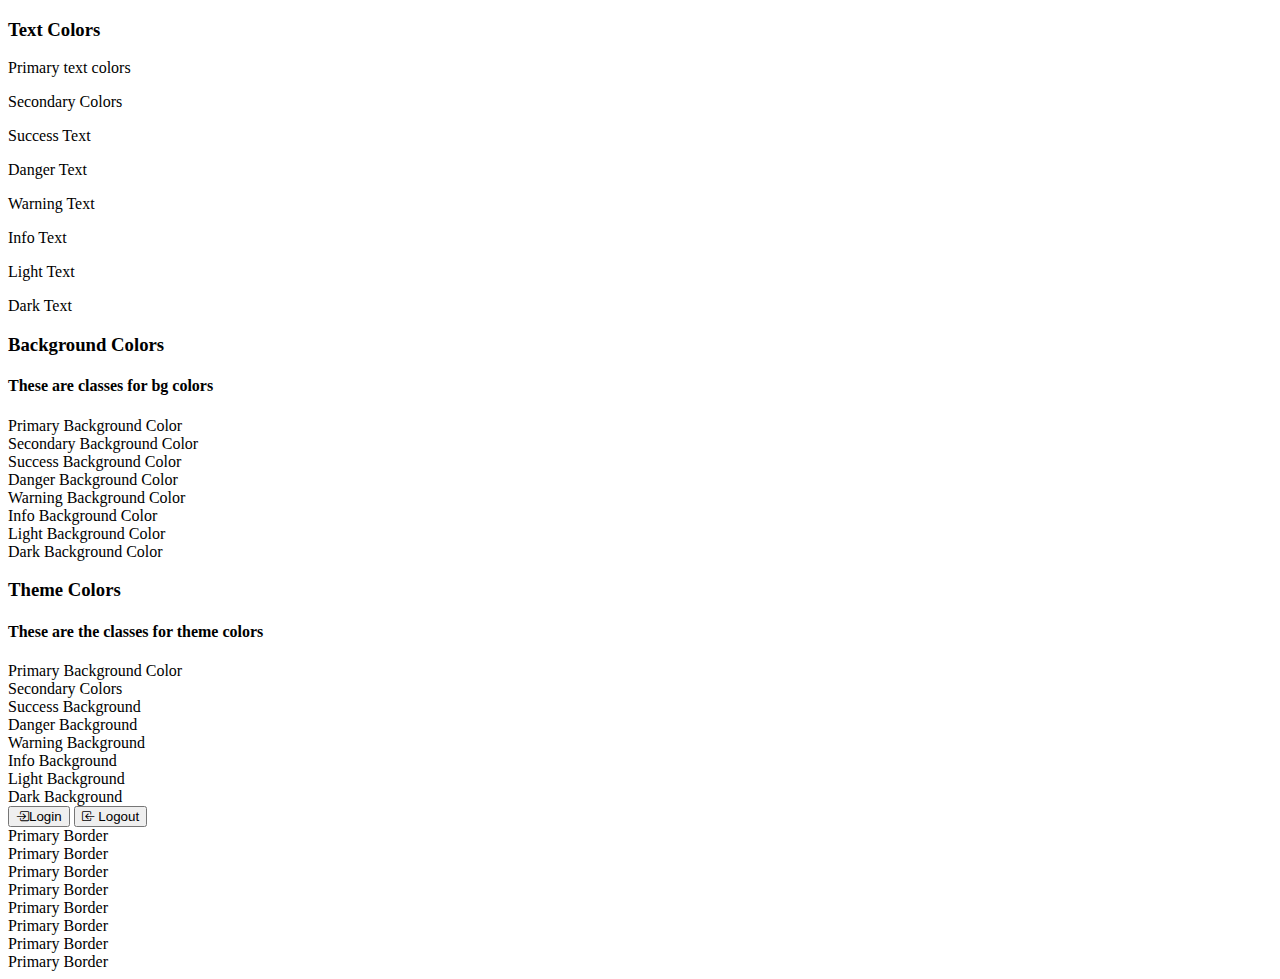
==== colors.html @ 36ad80f0 "colors" ====
<!doctype html>
<html lang="en">
    <head>
        <title>Title</title>
        <!-- Required meta tags -->
        <meta charset="utf-8" />
        <meta
            name="viewport"
            content="width=device-width, initial-scale=1, shrink-to-fit=no"
        />
        <link rel="stylesheet" href="styless.css">
        <link rel="stylesheet" href="https://cdn.jsdelivr.net/npm/bootstrap-icons@1.11.3/font/bootstrap-icons.min.css">
        <!-- Bootstrap CSS v5.2.1 -->
        <link
            href="https://cdn.jsdelivr.net/npm/bootstrap@5.3.2/dist/css/bootstrap.min.css"
            rel="stylesheet"
            integrity="sha384-T3c6CoIi6uLrA9TneNEoa7RxnatzjcDSCmG1MXxSR1GAsXEV/Dwwykc2MPK8M2HN"
            crossorigin="anonymous"
        />
    </head>

    <body>
        <div class="container my-4 p-4 shadow bg-light rounded-3">
 
 
            <h3> Text Colors</h3>
           <p class="text-primary">Primary text colors</p>
           <p class="text-secondary">Secondary Colors</p>
           <p class="text-success">Success Text</p>
           <p class="text-danger">Danger Text</p>
           <p class="text-warning">Warning Text</p>
           <p class="text-info">Info Text</p>
           <p class="text-light">Light Text</p>
           <p class="text-dark">Dark Text</p>
        </div>
         
         
        <div class="container my-4 p-3 shadow bg-light rounded-5">
            <h3>Background Colors</h3>
            <h4>These are classes for bg colors</h4>
            <div class="bg-primary">Primary Background Color</div>
            <div class="bg-secondary">Secondary Background Color</div>
            <div class="bg-success">Success Background Color</div>
            <div class="bg-danger">Danger Background Color</div>
            <div class="bg-warning">Warning Background Color</div>
            <div class="bg-info">Info Background Color</div>
            <div class="bg-light">Light Background Color</div>
            <div class="bg-dark text-white">Dark Background Color</div>
        </div>
        


        <div class="container my-4 p-4 shadow bg-light rounded-3">
            <h3> Theme Colors</h3>
            <h4> These are the classes for theme colors</h4>
        <div class="bg-primary text-white"> Primary Background Color</div>
        <div class="bg-secondary text-white">Secondary Colors</div>
        <div class="bg-success text-white"> Success Background</div>
        <div class="bg-danger text-white">Danger Background</div>
        <div class="bg-warning text-white" >Warning Background</div>
        <div class="bg-info text-white">Info Background</div>
        <div class="bg-light text-black">Light Background</div>
        <div class="bg-dark text-white">Dark Background</div>
         
    
        <button class="btn btn-primary my-3 p1"><i class="bi bi-box-arrow-in-right mx-1"></i>Login</button>
        <button class="btn btn-danger my-3 p1 "><i class="bi bi-box-arrow-in-left mx-1"></i> Logout</button>



            <div class="border border-primary">Primary Border</div>
            <div class="border border-secondary">Primary Border</div>
            <div class="border border-success">Primary Border</div>
            <div class="border border-danger">Primary Border</div>
            <div class="border border-warning">Primary Border</div>
            <div class="border border-info">Primary Border</div>
            <div class="border border-light">Primary Border</div>
            <div class="border border-dark">Primary Border</div>




        </div>








        <script
            src="https://cdn.jsdelivr.net/npm/@popperjs/core@2.11.8/dist/umd/popper.min.js"
            integrity="sha384-I7E8VVD/ismYTF4hNIPjVp/Zjvgyol6VFvRkX/vR+Vc4jQkC+hVqc2pM8ODewa9r"
            crossorigin="anonymous"
        ></script>

        <script
            src="https://cdn.jsdelivr.net/npm/bootstrap@5.3.2/dist/js/bootstrap.min.js"
            integrity="sha384-BBtl+eGJRgqQAUMxJ7pMwbEyER4l1g+O15P+16Ep7Q9Q+zqX6gSbd85u4mG4QzX+"
            crossorigin="anonymous"
        ></script>
    </body>
</html>
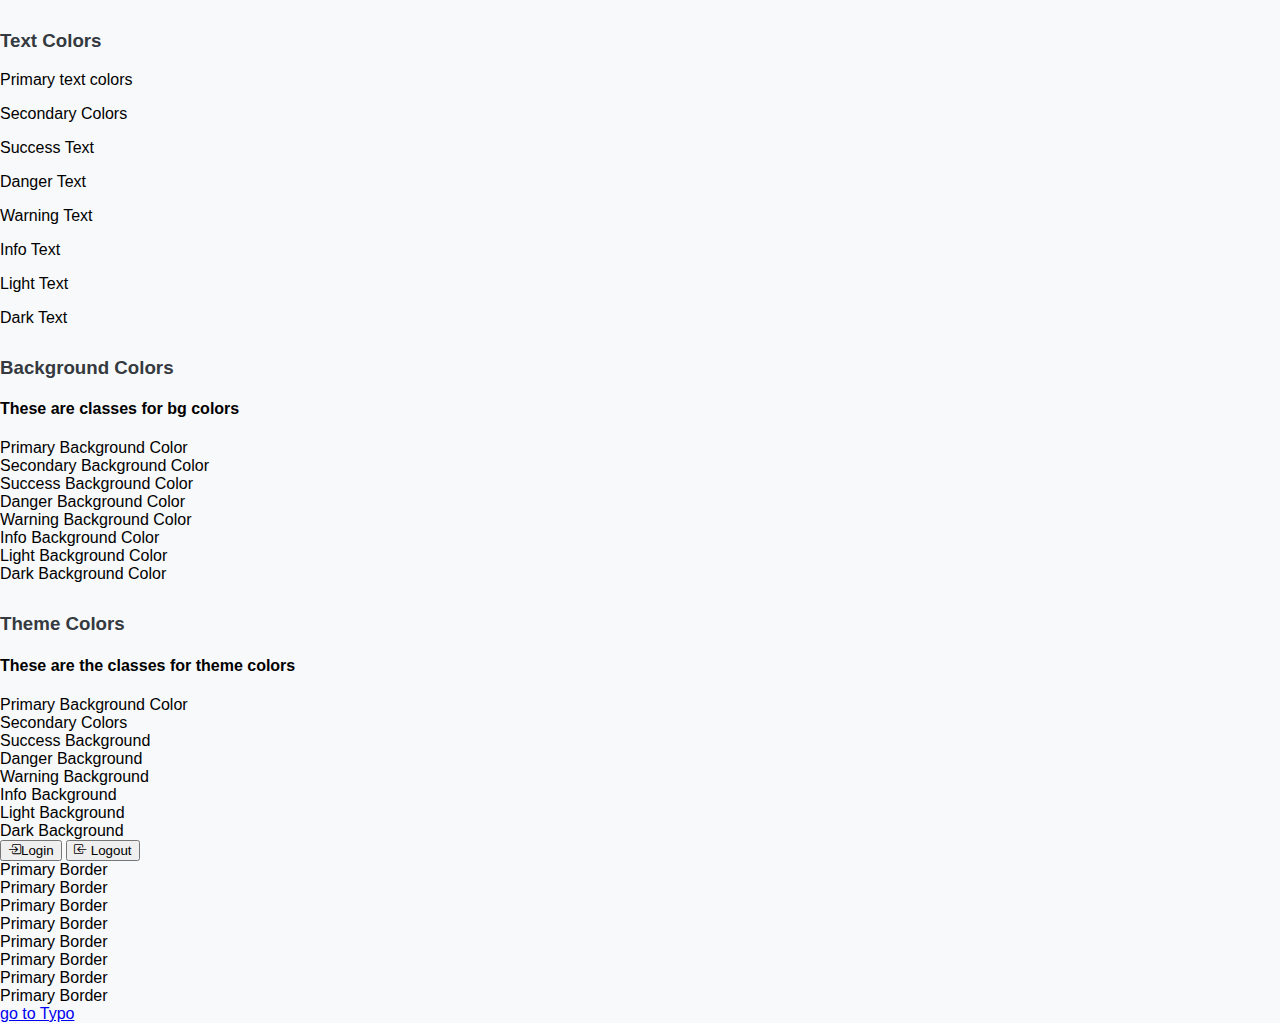
==== commit b8e7cb92: "cont-colors-typo" ====
--- a/colors.html
+++ b/colors.html
@@ -83,6 +83,12 @@
         </div>
 
 
+        <div class="container my-4 d-flex justify-content-center">
+            <a href="Typo.html" class="btn btn-danger"> go to Typo
+                </a>
+        </div>
+
+
 
 
 
--- a/styless.css
+++ b/styless.css
@@ -0,0 +1,25 @@
+/* General styles */
+body {
+    font-family: Arial, sans-serif;
+    background-color: #f8f9fa;
+    margin: 0;
+    padding: 0;
+}
+ 
+/* Custom box styles */
+.custom-box {
+    background-color: #007bff; /* Bootstrap primary color */
+    color: white;
+    text-align: center;
+    padding: 20px;
+    border: #343a40 solid;
+ 
+    /* border-radius: 5px; */
+    box-shadow: 0 4px 6px rgba(0, 0, 0, 0.1);
+}
+ 
+/* Headings */
+h3 {
+    margin-top: 30px;
+    color: #343a40; /* Bootstrap dark color */
+}